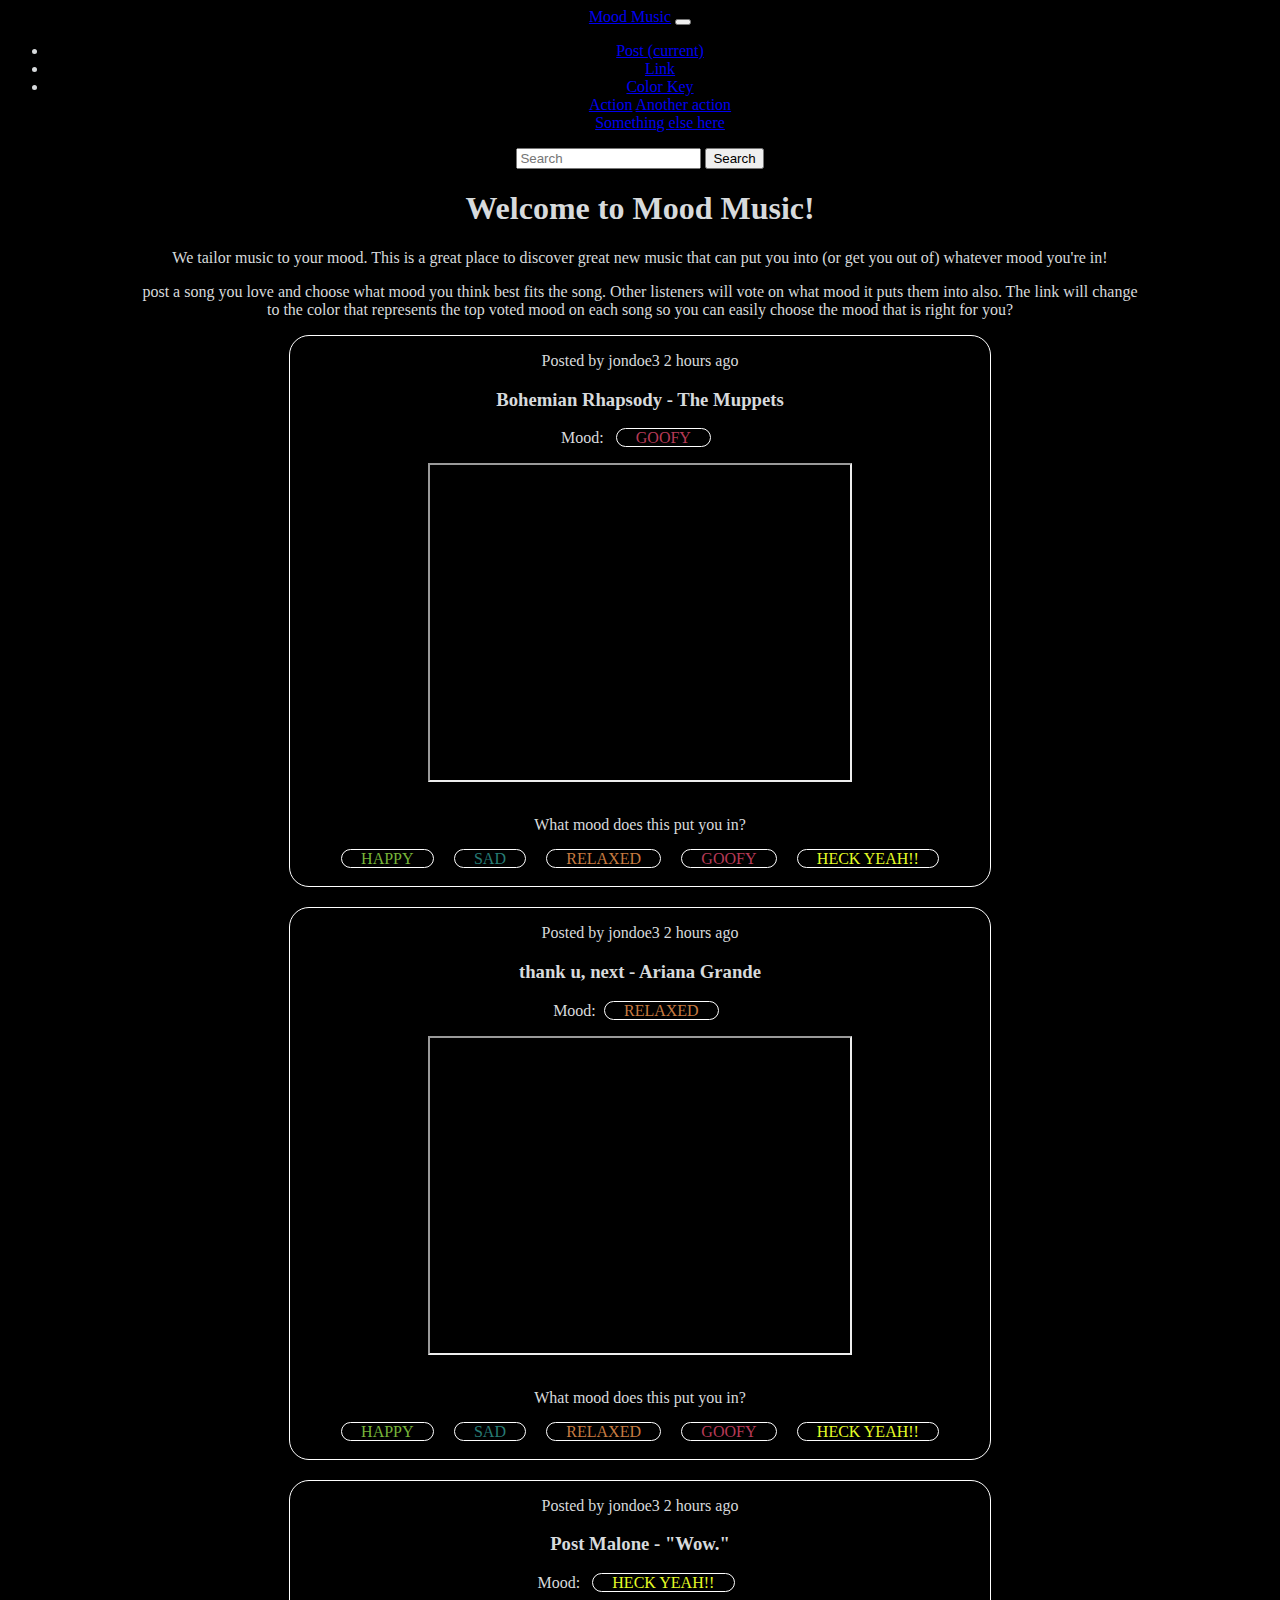
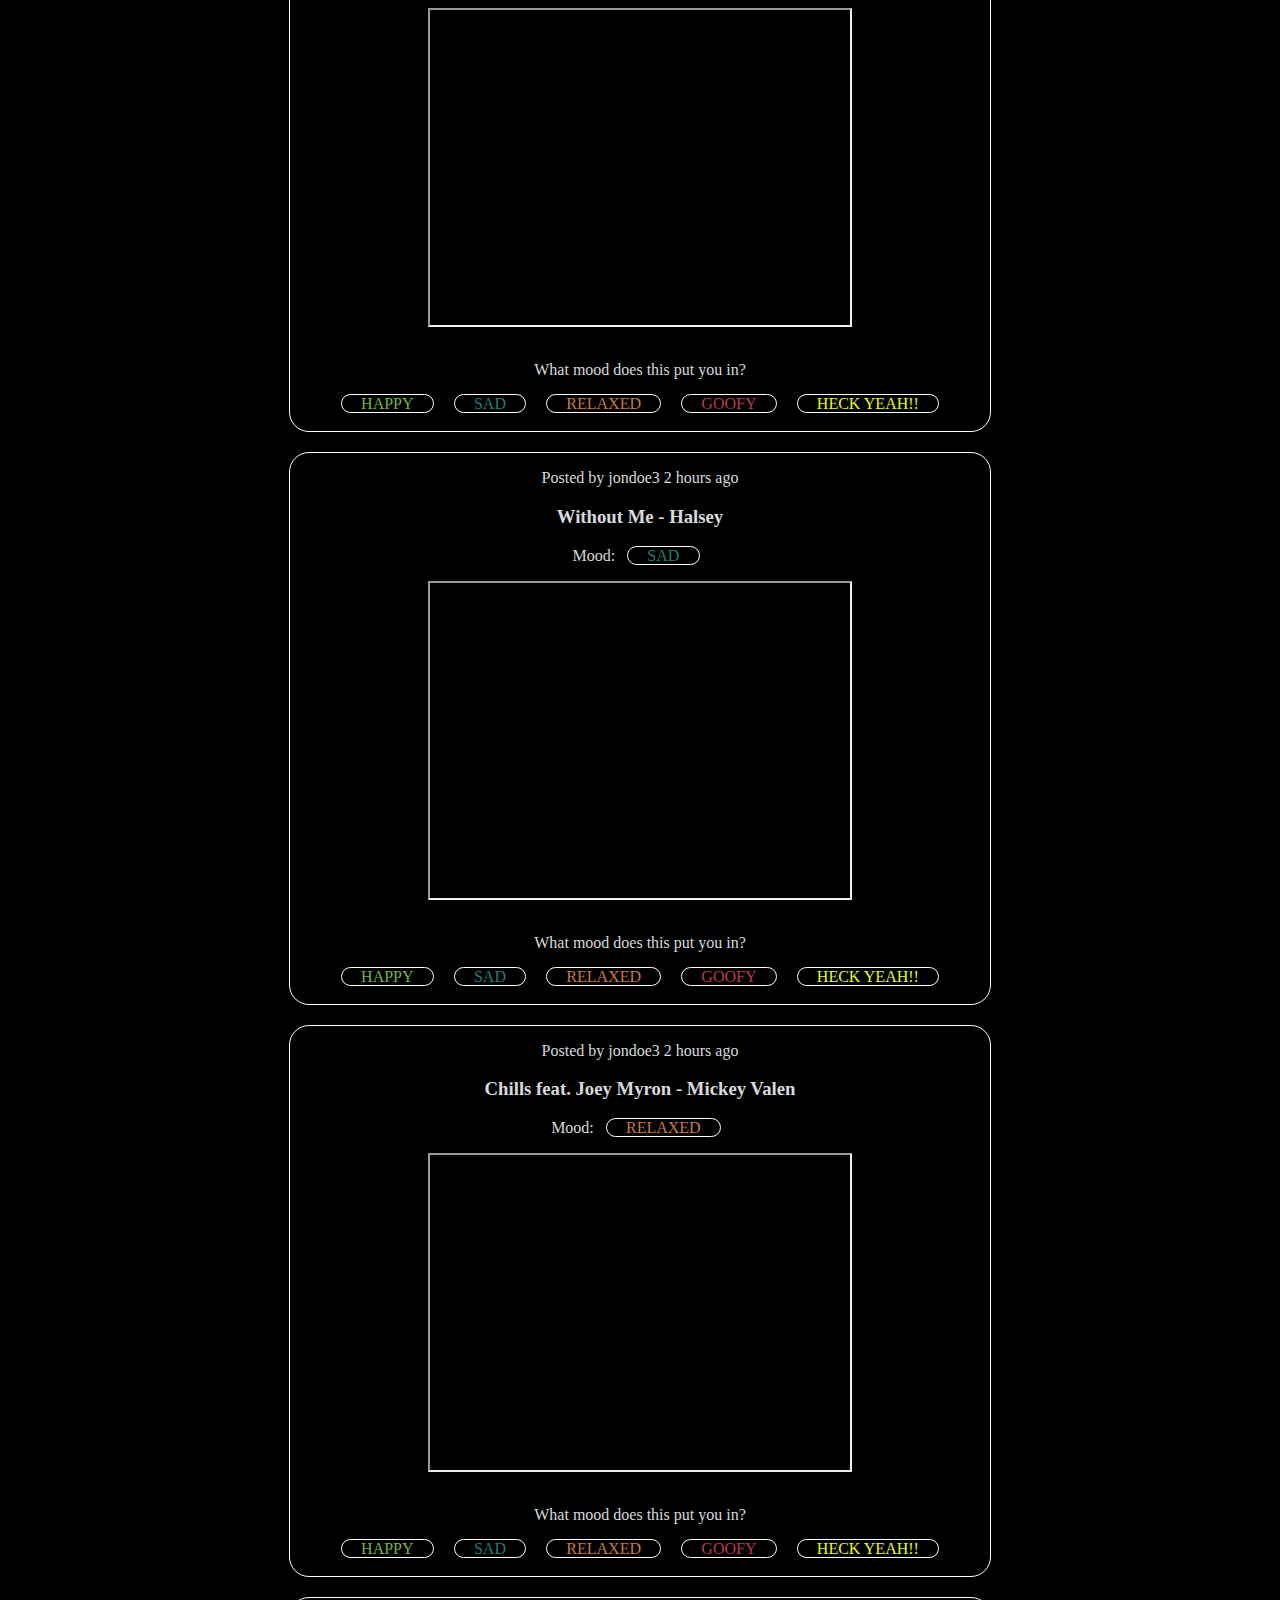
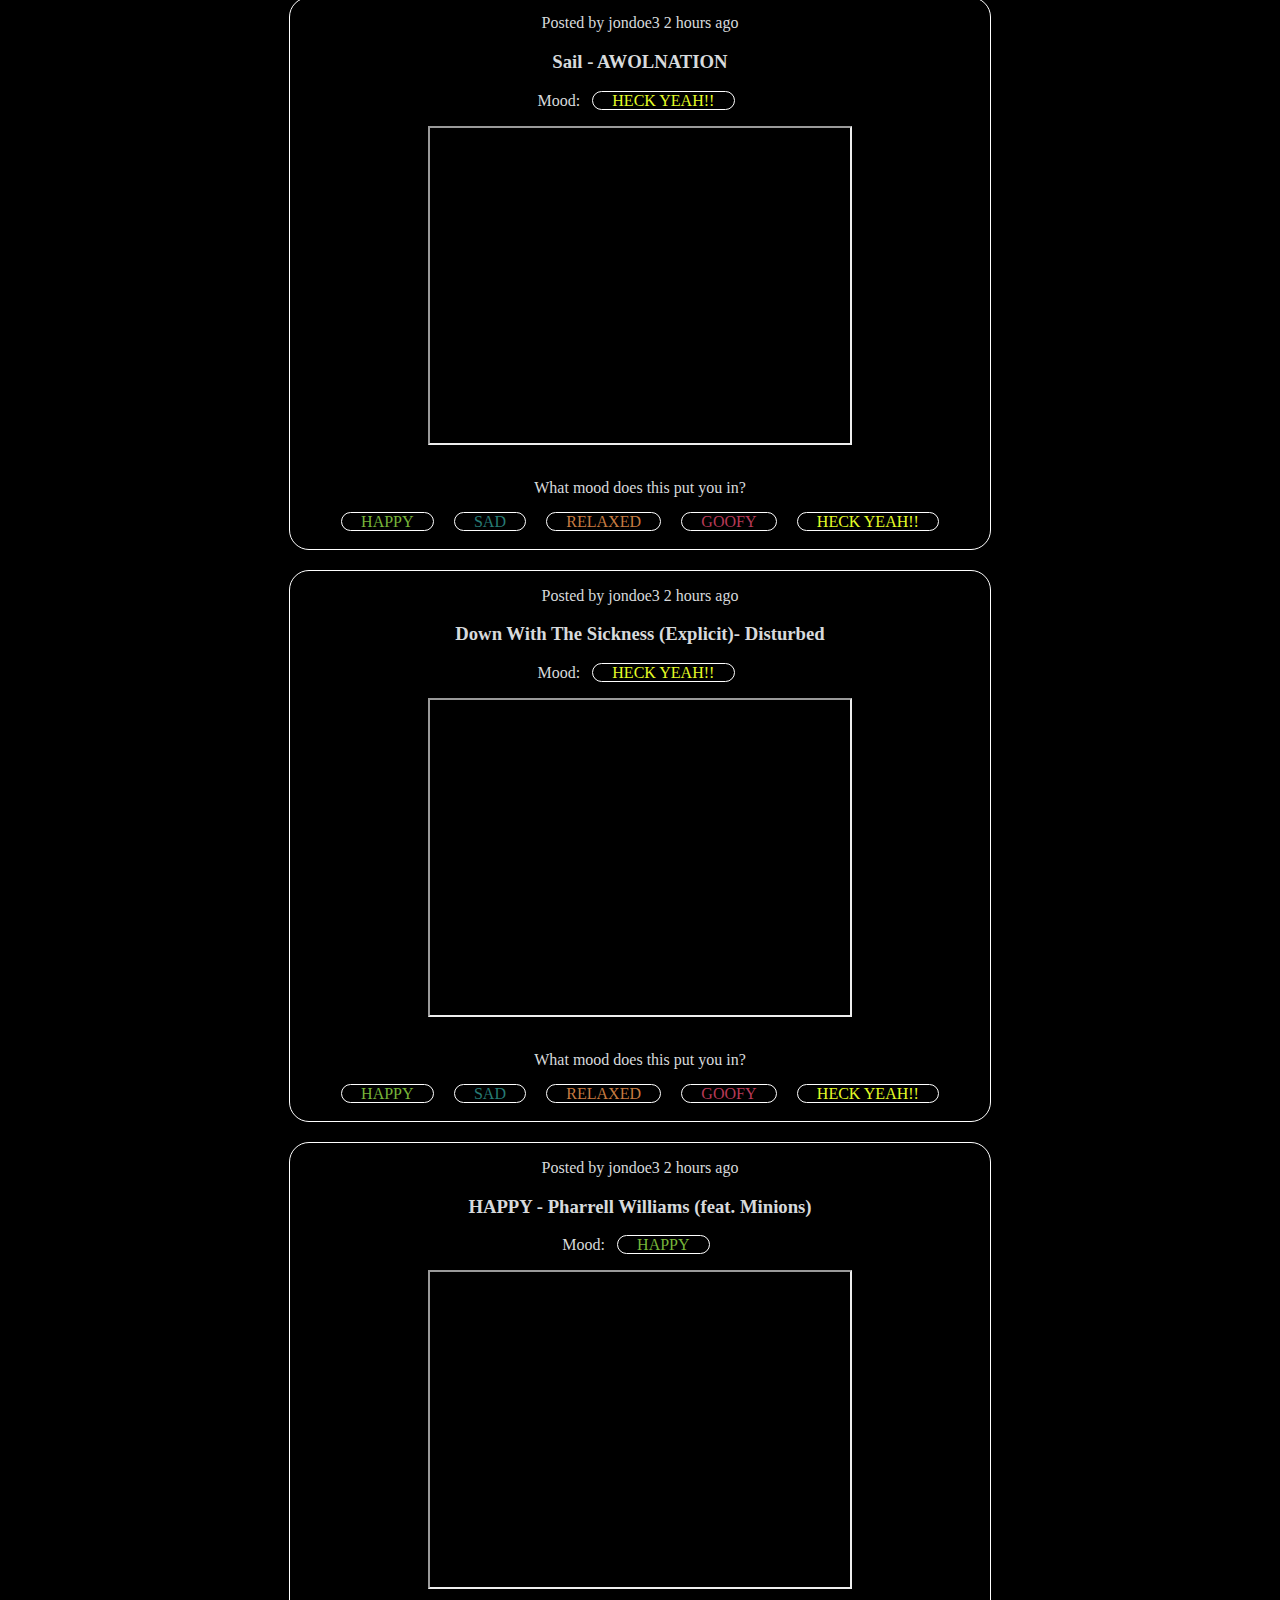
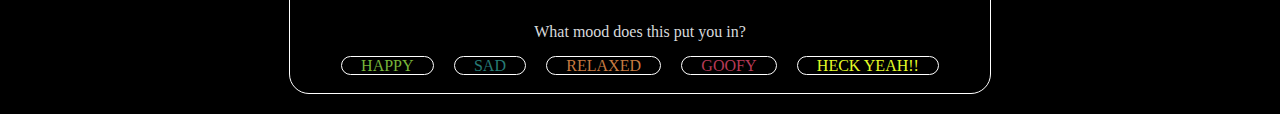
==== index.html @ 8bf66211 "Add files via upload" ====
<html>
<head>  
<title>Mood Music</title>
    <meta charset="utf-8">
    <meta name="viewport" content="width=device-width, initial-scale=1, shrink-to-fit=no">
<!-- BOOTSTRAP -->
  <link rel="stylesheet" href="https://stackpath.bootstrapcdn.com/bootstrap/4.1.3/css/bootstrap.min.css" integrity="sha384-MCw98/SFnGE8fJT3GXwEOngsV7Zt27NXFoaoApmYm81iuXoPkFOJwJ8ERdknLPMO" crossorigin="anonymous">
<!-- STYLE SHEET -->
<link rel="stylesheet" href="style.css">
</head>
<body>
  <!-- NAVBAR -->
<nav class="navbar navbar-expand-lg navbar-dark bg-dark">
          <a class="navbar-brand" href="#">Mood Music</a>
          <button class="navbar-toggler" type="button" data-toggle="collapse" data-target="#navbarSupportedContent" aria-controls="navbarSupportedContent" aria-expanded="false" aria-label="Toggle navigation">
            <span class="navbar-toggler-icon"></span>
          </button>
        
          <div class="collapse navbar-collapse" id="navbarSupportedContent">
            <ul class="navbar-nav mr-auto">
              <li class="nav-item active">
                <a class="nav-link" href="#">Post <span class="sr-only">(current)</span></a>
              </li>
              <li class="nav-item">
                <a class="nav-link" href="#">Link</a>
              </li>
              <li class="nav-item dropdown">
                <a class="nav-link dropdown-toggle" href="#" id="navbarDropdown" role="button" data-toggle="dropdown" aria-haspopup="true" aria-expanded="false">
                  Color Key
                </a>
                <div class="dropdown-menu" aria-labelledby="navbarDropdown">
                  <a class="dropdown-item" href="#">Action</a>
                  <a class="dropdown-item" href="#">Another action</a>
                  <div class="dropdown-divider"></div>
                  <a class="dropdown-item" href="#">Something else here</a>
                </div>
              </li>
            </ul>
            <form class="form-inline my-2 my-lg-0">
              <input class="form-control mr-sm-2" type="search" placeholder="Search" aria-label="Search">
              <button class="btn btn-outline-success my-2 my-sm-0" type="submit">Search</button>
            </form>
          </div>
        </nav>


<!-- BANNER -->
<div class="banner">
</div>

<!-- INTRO -->
<header>
<h1>Welcome to Mood Music!</h1>
<p>We tailor music to your mood. This is a great place to discover great new music that can put you into (or get you out of) whatever mood you're in!</p>
<p> post a song you love and choose what mood you think best fits the song. Other listeners will vote on what mood it puts them into also. The link will change to the color that represents the top voted mood on each song so you can easily choose the mood that is right for you?</p>
</header>

<div class="boxes">
    <p>Posted by jondoe3 2 hours ago</p>
    <h3>Bohemian Rhapsody - The Muppets</h3>
    <p>Mood: <span class="goofy">GOOFY</span> </p>
        <iframe width="420" height="315"
              src="https://www.youtube.com/embed/tgbNymZ7vqY">
        </iframe>
  <br><br>
    <p>What mood does this put you in?</p>
        <span class="happy">HAPPY</span>
        <span class="sad">SAD</span>
        <span class="relaxed">RELAXED</span>
        <span class="goofy">GOOFY</span>
        <span class="heckyeah">HECK YEAH!!</span>
    <br><br>
  </div>

<div class="boxes">
    <p>Posted by jondoe3 2 hours ago</p>
    <h3>thank u, next - Ariana Grande</h3>
    <p>Mood:<span class="relaxed">RELAXED</span> </p>
        <iframe width="420" height="315"
              src="https://www.youtube.com/embed/gl1aHhXnN1k">
        </iframe>
  <br><br>
    <p>What mood does this put you in?</p>
        <span class="happy">HAPPY</span>
        <span class="sad">SAD</span>
        <span class="relaxed">RELAXED</span>
        <span class="goofy">GOOFY</span>
        <span class="heckyeah">HECK YEAH!!</span>
    <br><br>
  </div>

<div class="boxes">
    <p>Posted by jondoe3 2 hours ago</p>
    <h3>Post Malone - "Wow."</h3>
    <p>Mood: <span class="heckyeah">HECK YEAH!!</span> </p>
        <iframe width="420" height="315"
                    src="https://www.youtube.com/embed/D0i23wZ0IeE">
        </iframe>
<br><br>
    <p>What mood does this put you in?</p>
          <span class="happy">HAPPY</span>
          <span class="sad">SAD</span>
          <span class="relaxed">RELAXED</span>
          <span class="goofy">GOOFY</span>
          <span class="heckyeah">HECK YEAH!!</span>
<br><br>
</div>
        
<div class="boxes">
    <p>Posted by jondoe3 2 hours ago</p>
    <h3>Without Me - Halsey</h3>
    <p>Mood: <span class="sad">SAD</span> </p>
      <iframe width="420" height="315"
            src="https://www.youtube.com/embed/ZAfAud_M_mg">
      </iframe>
<br><br>
  <p>What mood does this put you in?</p>
      <span class="happy">HAPPY</span>
      <span class="sad">SAD</span>
      <span class="relaxed">RELAXED</span>
      <span class="goofy">GOOFY</span>
      <span class="heckyeah">HECK YEAH!!</span>
  <br><br>
</div>

<div class="boxes">
    <p>Posted by jondoe3 2 hours ago</p>
    <h3>Chills feat. Joey Myron - Mickey Valen</h3>
    <p>Mood: <span class="relaxed">RELAXED</span> </p>
        <iframe width="420" height="315"
                  src="https://www.youtube.com/embed/_Qx7uhbYxyM">
        </iframe>
    <br><br>
    <p>What mood does this put you in?</p>
        <span class="happy">HAPPY</span>
        <span class="sad">SAD</span>
        <span class="relaxed">RELAXED</span>
        <span class="goofy">GOOFY</span>
        <span class="heckyeah">HECK YEAH!!</span>
    <br><br>
  </div>

<div class="boxes">
    <p>Posted by jondoe3 2 hours ago</p>
    <h3>Sail - AWOLNATION</h3>
    <p>Mood: <span class="heckyeah">HECK YEAH!!</span> </p>
      <iframe width="420" height="315"
                src="https://www.youtube.com/embed/tgIqecROs5M">
      </iframe>
  <br><br>
  <p>What mood does this put you in?</p>
      <span class="happy">HAPPY</span>
      <span class="sad">SAD</span>
      <span class="relaxed">RELAXED</span>
      <span class="goofy">GOOFY</span>
      <span class="heckyeah">HECK YEAH!!</span>
  <br><br>
</div>


<div class="boxes">
  <p>Posted by jondoe3 2 hours ago</p>
    <h3>Down With The Sickness (Explicit)- Disturbed</h3>
  <p>Mood: <span class="heckyeah">HECK YEAH!!</span> </p>
        <iframe width="420" height="315"
            src="https://www.youtube.com/embed/HkhfL0pnMPQ">
        </iframe>
<br><br>
    <p>What mood does this put you in?</p>
          <span class="happy">HAPPY</span>
          <span class="sad">SAD</span>
          <span class="relaxed">RELAXED</span>
          <span class="goofy">GOOFY</span>
          <span class="heckyeah">HECK YEAH!!</span>
<br><br>
</div>

<div class="boxes">
   <p>Posted by jondoe3 2 hours ago</p>
    <h3>HAPPY - Pharrell Williams (feat. Minions)</h3>
      <p>Mood: <span class="happy">HAPPY</span> </p>
        <iframe width="420" height="315"
                    src="https://www.youtube.com/embed/MOWDb2TBYDg">
        </iframe>
<br><br>
    <p>What mood does this put you in?</p>
          <span class="happy">HAPPY</span>
          <span class="sad">SAD</span>
          <span class="relaxed">RELAXED</span>
          <span class="goofy">GOOFY</span>
          <span class="heckyeah">HECK YEAH!!</span>
<br><br>
</div>

<footer>

</footer>









  <!-- SCRIPTS -->
  <script src="https://code.jquery.com/jquery-3.3.1.slim.min.js" integrity="sha384-q8i/X+965DzO0rT7abK41JStQIAqVgRVzpbzo5smXKp4YfRvH+8abtTE1Pi6jizo" crossorigin="anonymous"></script>
  <script src="https://cdnjs.cloudflare.com/ajax/libs/popper.js/1.14.3/umd/popper.min.js" integrity="sha384-ZMP7rVo3mIykV+2+9J3UJ46jBk0WLaUAdn689aCwoqbBJiSnjAK/l8WvCWPIPm49" crossorigin="anonymous"></script>
  <script src="https://stackpath.bootstrapcdn.com/bootstrap/4.1.3/js/bootstrap.min.js" integrity="sha384-ChfqqxuZUCnJSK3+MXmPNIyE6ZbWh2IMqE241rYiqJxyMiZ6OW/JmZQ5stwEULTy" crossorigin="anonymous"></script>
</body>

</html>
---- style.css ----
body {
  background-color: black;
  font-style: bold;
  text-align: center;
  color: rgb(215, 218, 220);
}

header {
  width: 80%;
  margin: auto;
  border: 
}

.boxes {
  width: 700px;
  margin: auto;
  border: white 1px solid;
  border-radius: 20px;
  text-align: center;
  margin-bottom: 20px;
}

.boxes span{
  border: white 1px solid;
  border-radius: 20px;
  padding: 0 1.2rem;
  margin: .5rem;
}

.happy{
  color: #77B439;
}

.sad{
  color: #277B75;
}

.relaxed{
  color:#C77B40;
}

.goofy{
  color: #B73A57;
}

.heckyeah{
  color: #E5FC26;
}
/* #banner {
  background: url(headphonesbanner.png);
  background-repeat: no-repeat;
  background: size 50%;
  height: 100px;

} */
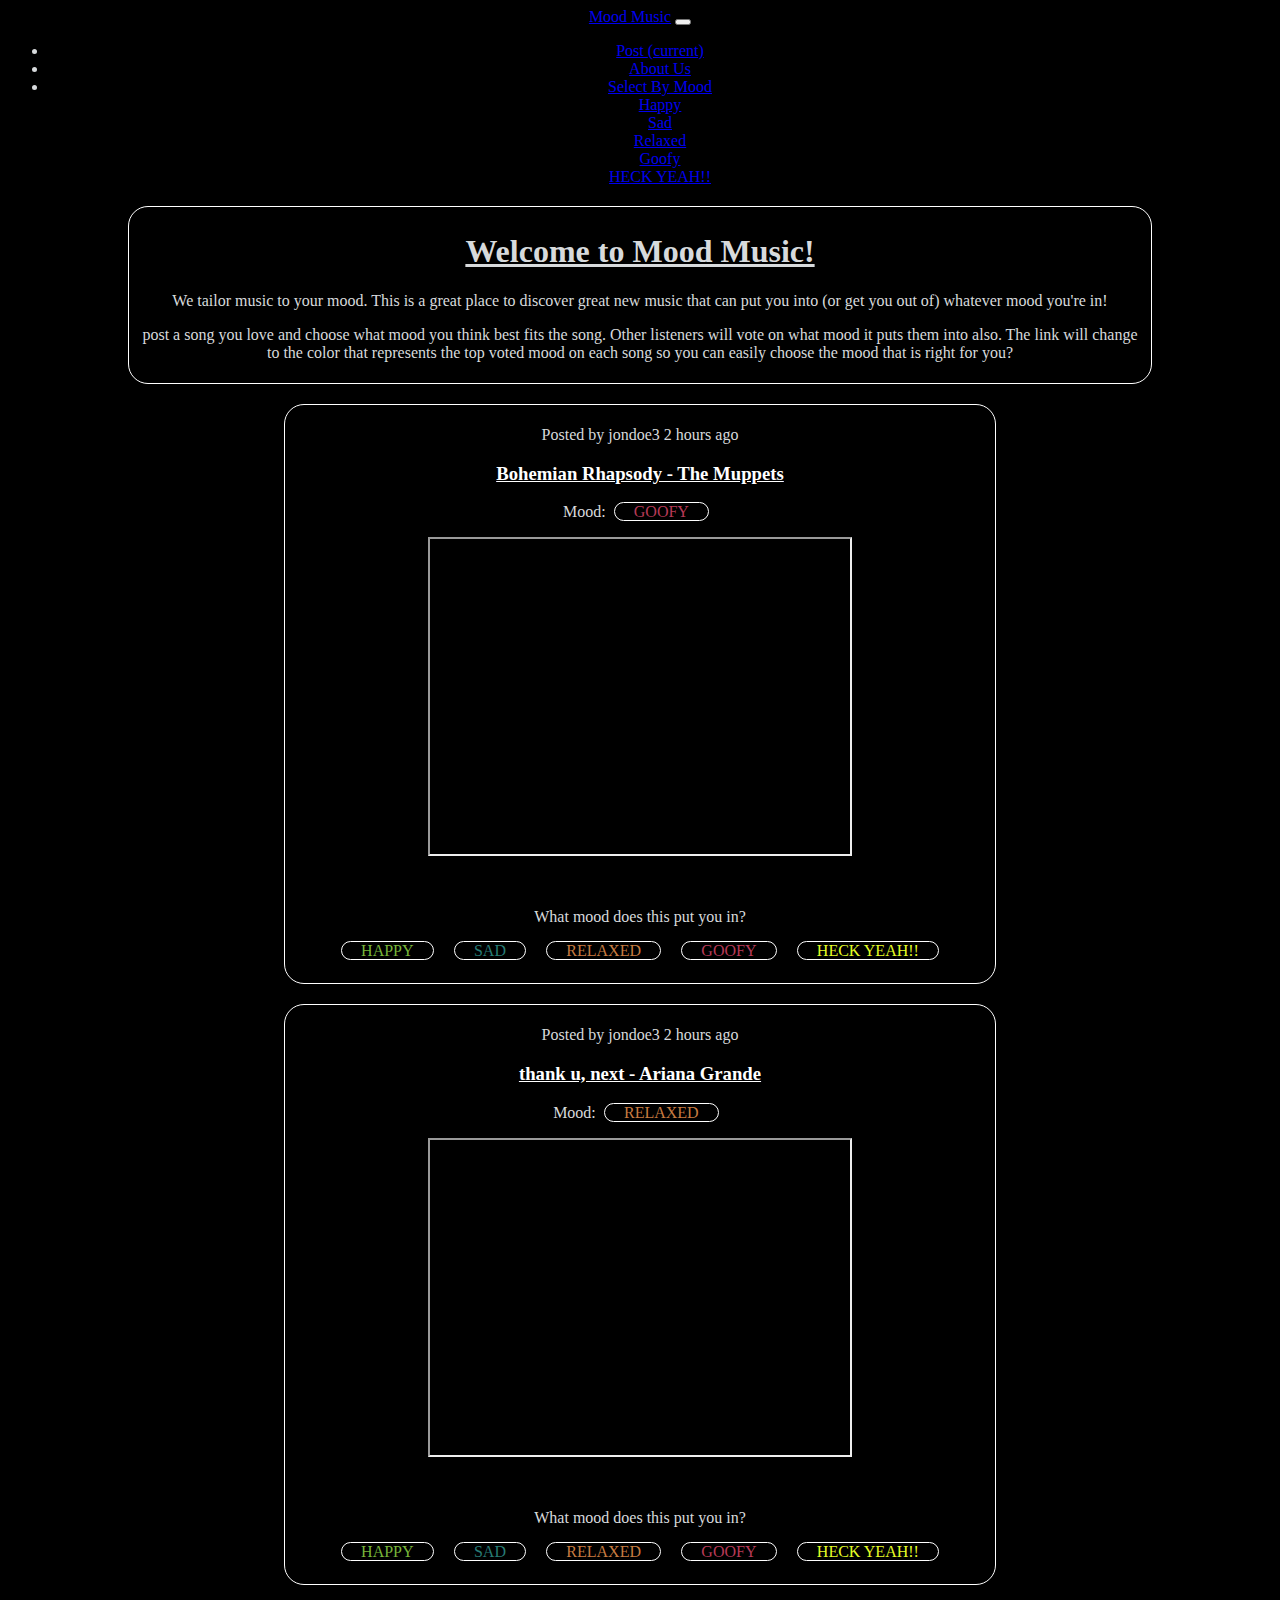
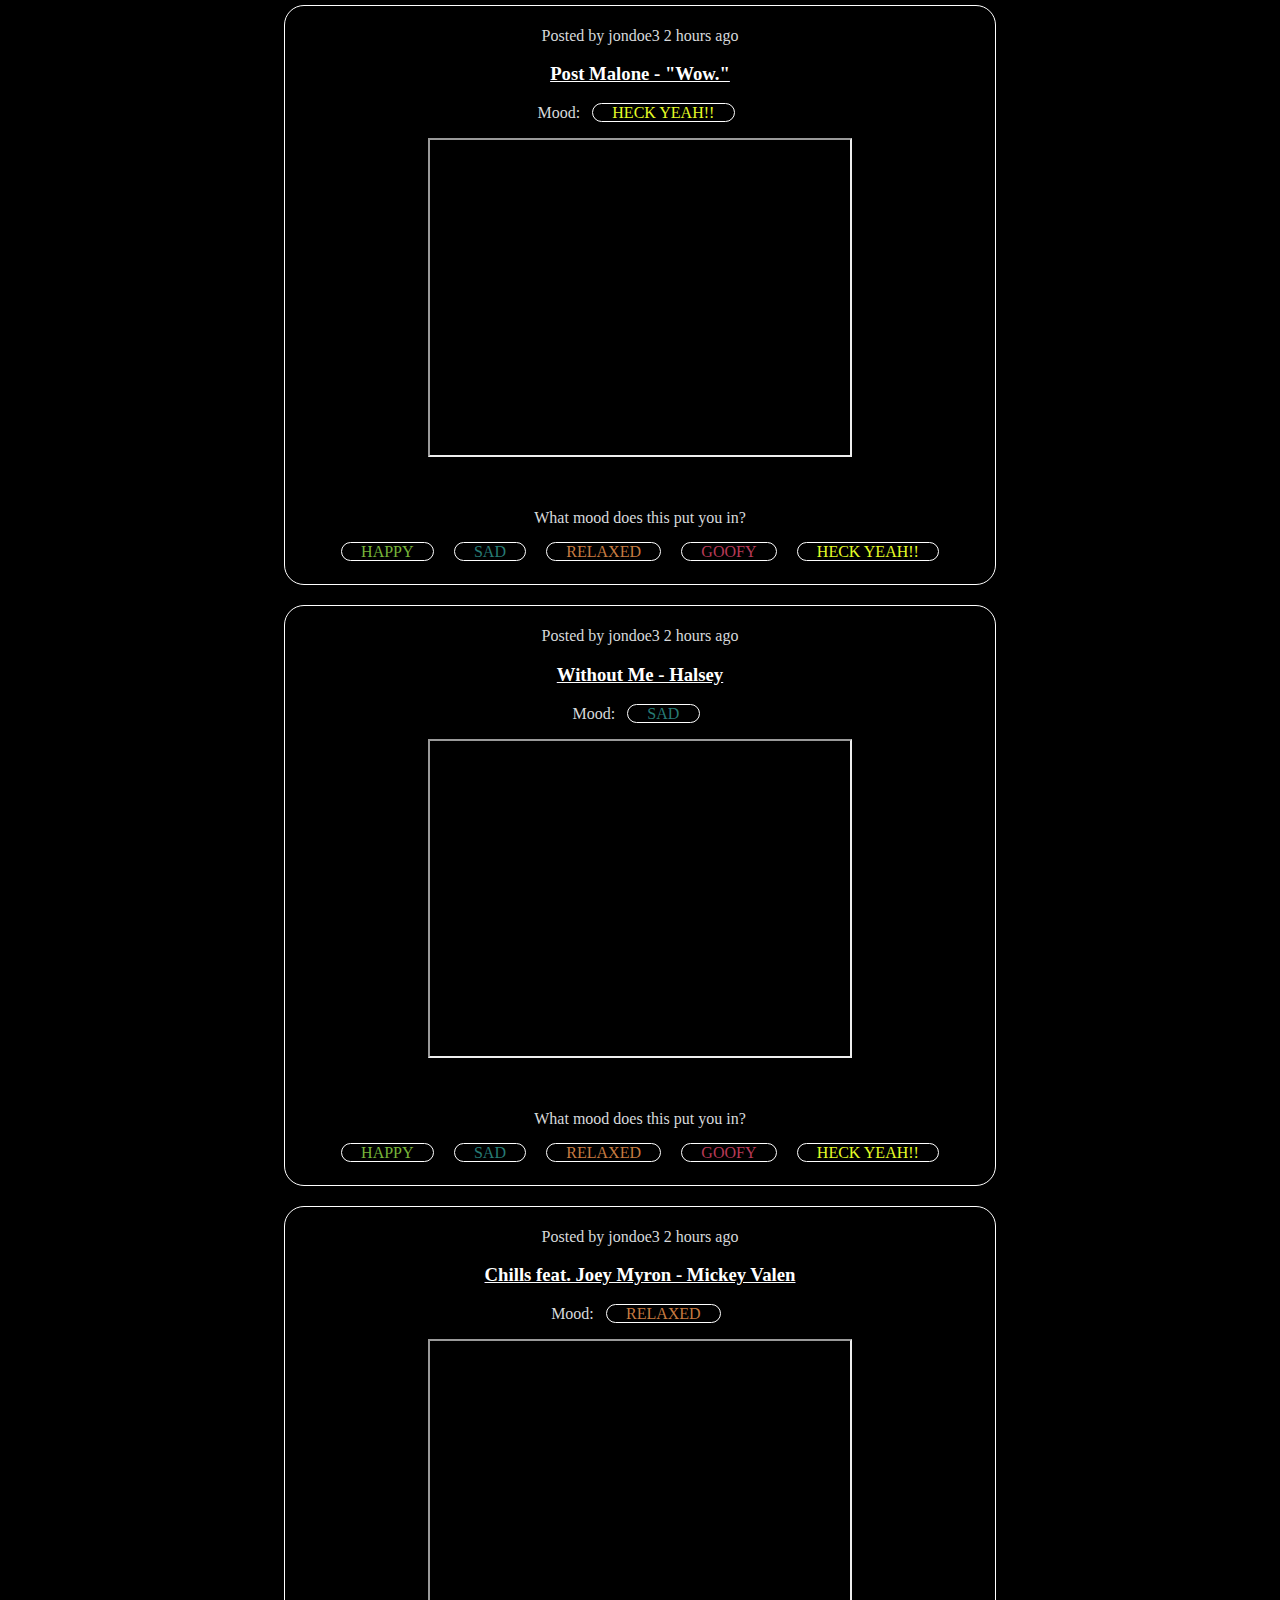
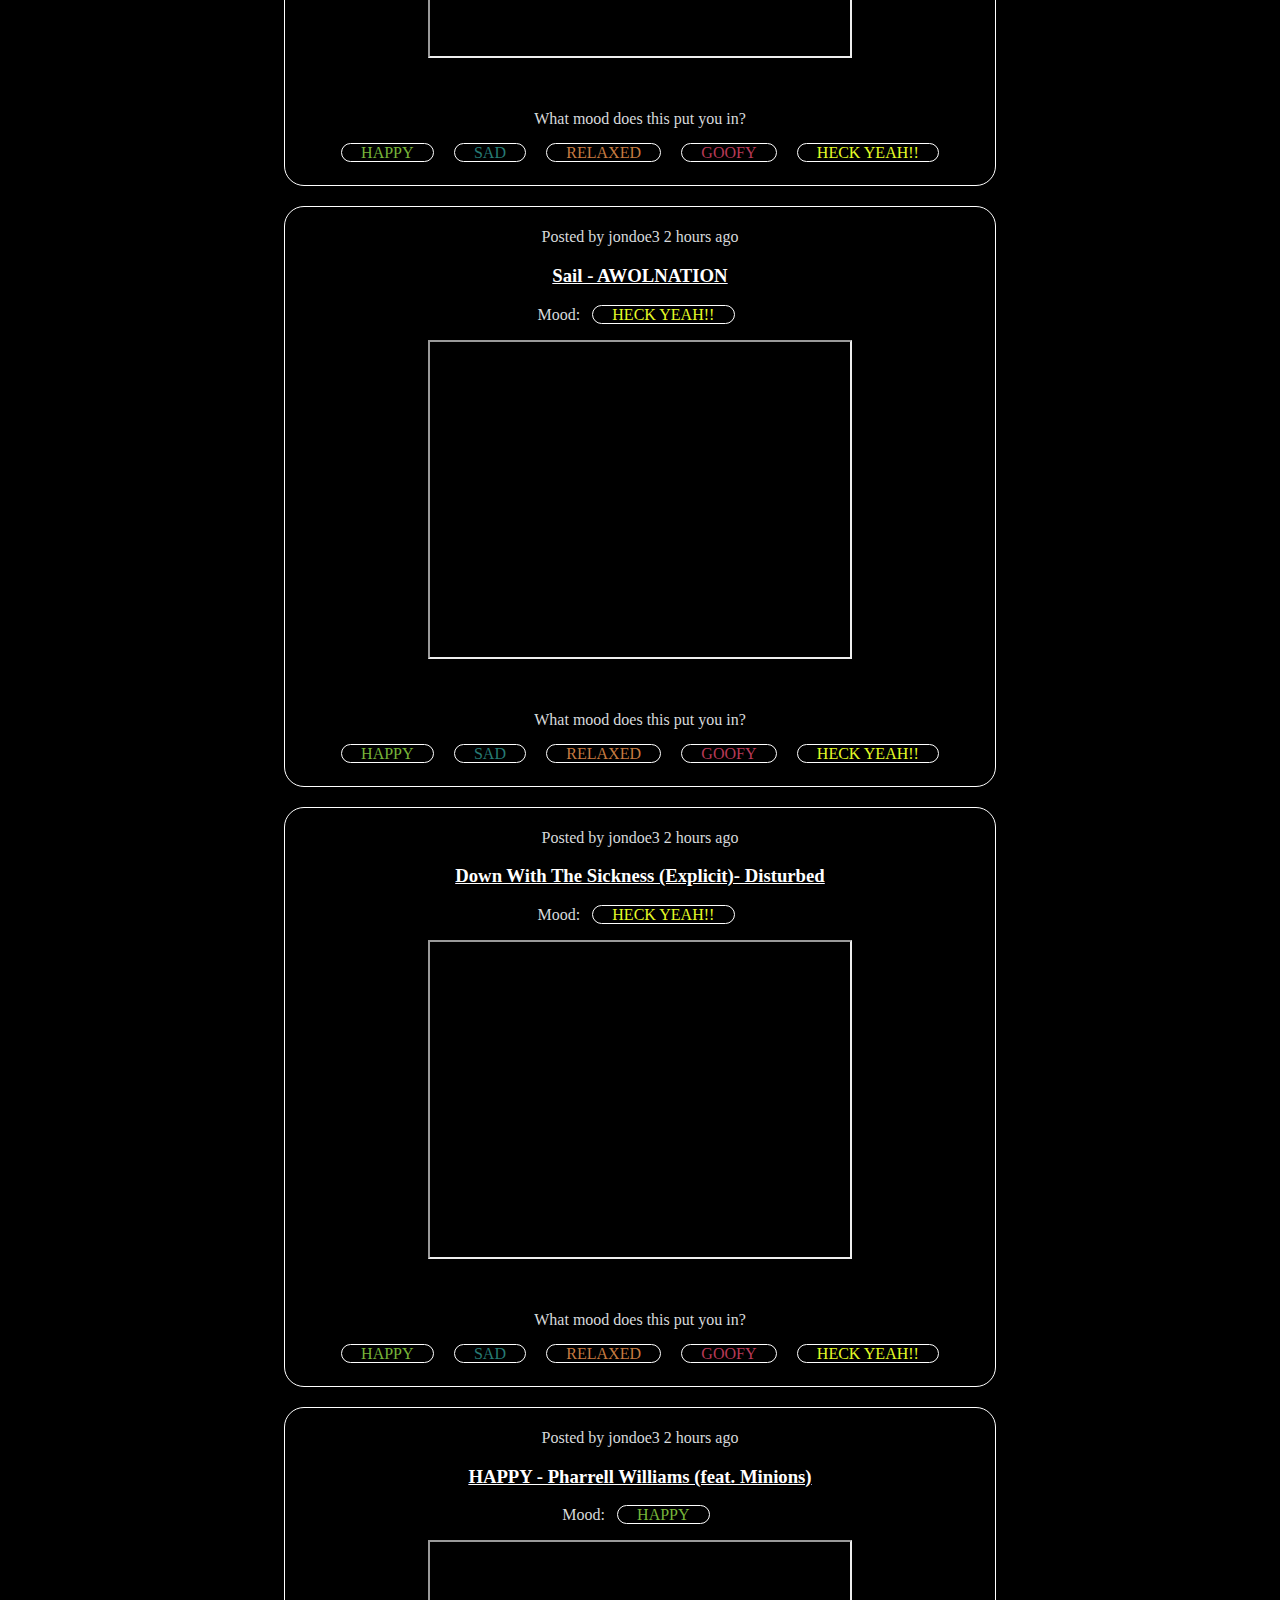
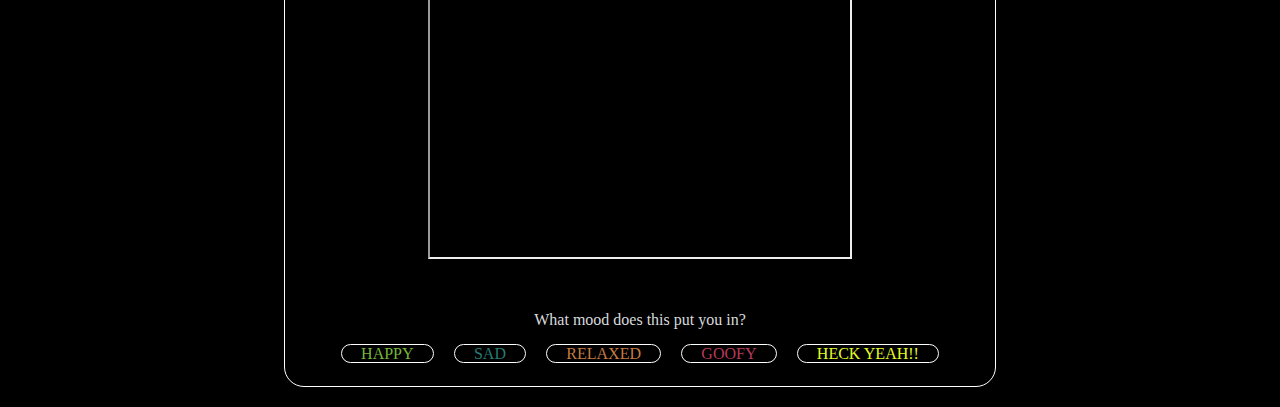
==== commit 863002b7: "updating to host on github so i can have my web domain back" ====
--- a/index.html
+++ b/index.html
@@ -11,7 +11,7 @@
 <body>
   <!-- NAVBAR -->
 <nav class="navbar navbar-expand-lg navbar-dark bg-dark">
-          <a class="navbar-brand" href="#">Mood Music</a>
+          <a class="navbar-brand" href="index.html">Mood Music</a>
           <button class="navbar-toggler" type="button" data-toggle="collapse" data-target="#navbarSupportedContent" aria-controls="navbarSupportedContent" aria-expanded="false" aria-label="Toggle navigation">
             <span class="navbar-toggler-icon"></span>
           </button>
@@ -22,24 +22,29 @@
                 <a class="nav-link" href="#">Post <span class="sr-only">(current)</span></a>
               </li>
               <li class="nav-item">
-                <a class="nav-link" href="#">Link</a>
+                <a class="nav-link" href="#">About Us</a>
               </li>
               <li class="nav-item dropdown">
                 <a class="nav-link dropdown-toggle" href="#" id="navbarDropdown" role="button" data-toggle="dropdown" aria-haspopup="true" aria-expanded="false">
-                  Color Key
+                  Select By Mood
                 </a>
                 <div class="dropdown-menu" aria-labelledby="navbarDropdown">
-                  <a class="dropdown-item" href="#">Action</a>
-                  <a class="dropdown-item" href="#">Another action</a>
-                  <div class="dropdown-divider"></div>
-                  <a class="dropdown-item" href="#">Something else here</a>
+                  <a class="dropdown-item happymenu" href="happy.html">Happy</a>
+                  <div class="dropdown-divider"></div>
+                  <a class="dropdown-item sadmenu" href="sad.html">Sad</a>
+                  <div class="dropdown-divider"></div>
+                  <a class="dropdown-item relaxedmenu" href="relaxed.html">Relaxed</a>
+                  <div class="dropdown-divider"></div>
+                  <a class="dropdown-item goofymenu" href="goofy.html">Goofy</a>
+                  <div class="dropdown-divider"></div>
+                  <a class="dropdown-item heckyeahmenu" href="heckyeah.html">HECK YEAH!!</a>
                 </div>
               </li>
             </ul>
-            <form class="form-inline my-2 my-lg-0">
+            <!-- <form class="form-inline my-2 my-lg-0">
               <input class="form-control mr-sm-2" type="search" placeholder="Search" aria-label="Search">
               <button class="btn btn-outline-success my-2 my-sm-0" type="submit">Search</button>
-            </form>
+            </form> -->
           </div>
         </nav>
 
@@ -57,11 +62,11 @@
 
 <div class="boxes">
     <p>Posted by jondoe3 2 hours ago</p>
-    <h3>Bohemian Rhapsody - The Muppets</h3>
-    <p>Mood: <span class="goofy">GOOFY</span> </p>
-        <iframe width="420" height="315"
+    <a href="https://youtu.be/tgbNymZ7vqY"><h3>Bohemian Rhapsody - The Muppets</h3></a>
+    <p>Mood:<span class="goofy">GOOFY</span> </p>
+       <div class="youtube"> <iframe width="420" height="315"
               src="https://www.youtube.com/embed/tgbNymZ7vqY">
-        </iframe>
+        </iframe></div>
   <br><br>
     <p>What mood does this put you in?</p>
         <span class="happy">HAPPY</span>
@@ -74,11 +79,11 @@
 
 <div class="boxes">
     <p>Posted by jondoe3 2 hours ago</p>
-    <h3>thank u, next - Ariana Grande</h3>
+    <a href="https://youtu.be/gl1aHhXnN1k"><h3>thank u, next - Ariana Grande</h3></a>
     <p>Mood:<span class="relaxed">RELAXED</span> </p>
-        <iframe width="420" height="315"
+    <div class="youtube"><iframe width="420" height="315"
               src="https://www.youtube.com/embed/gl1aHhXnN1k">
-        </iframe>
+        </iframe></div>
   <br><br>
     <p>What mood does this put you in?</p>
         <span class="happy">HAPPY</span>
@@ -91,11 +96,11 @@
 
 <div class="boxes">
     <p>Posted by jondoe3 2 hours ago</p>
-    <h3>Post Malone - "Wow."</h3>
+    <a href="https://youtu.be/D0i23wZ0IeE"><h3>Post Malone - "Wow."</h3></a>
     <p>Mood: <span class="heckyeah">HECK YEAH!!</span> </p>
-        <iframe width="420" height="315"
+    <div class="youtube"><iframe width="420" height="315"
                     src="https://www.youtube.com/embed/D0i23wZ0IeE">
-        </iframe>
+        </iframe></div>
 <br><br>
     <p>What mood does this put you in?</p>
           <span class="happy">HAPPY</span>
@@ -108,11 +113,11 @@
         
 <div class="boxes">
     <p>Posted by jondoe3 2 hours ago</p>
-    <h3>Without Me - Halsey</h3>
+    <a href="https://youtu.be/ZAfAud_M_mg"><h3>Without Me - Halsey</h3></a>
     <p>Mood: <span class="sad">SAD</span> </p>
-      <iframe width="420" height="315"
+    <div class="youtube"><iframe width="420" height="315"
             src="https://www.youtube.com/embed/ZAfAud_M_mg">
-      </iframe>
+      </iframe></div>
 <br><br>
   <p>What mood does this put you in?</p>
       <span class="happy">HAPPY</span>
@@ -125,11 +130,11 @@
 
 <div class="boxes">
     <p>Posted by jondoe3 2 hours ago</p>
-    <h3>Chills feat. Joey Myron - Mickey Valen</h3>
+    <a href="https://youtu.be/_Qx7uhbYxyM"><h3>Chills feat. Joey Myron - Mickey Valen</h3></a>
     <p>Mood: <span class="relaxed">RELAXED</span> </p>
-        <iframe width="420" height="315"
+    <div class="youtube"> <iframe width="420" height="315"
                   src="https://www.youtube.com/embed/_Qx7uhbYxyM">
-        </iframe>
+        </iframe></div>
     <br><br>
     <p>What mood does this put you in?</p>
         <span class="happy">HAPPY</span>
@@ -142,11 +147,11 @@
 
 <div class="boxes">
     <p>Posted by jondoe3 2 hours ago</p>
-    <h3>Sail - AWOLNATION</h3>
+    <a href="https://youtu.be/_Qx7uhbYxyM"><h3>Sail - AWOLNATION</h3></a>
     <p>Mood: <span class="heckyeah">HECK YEAH!!</span> </p>
-      <iframe width="420" height="315"
+    <div class="youtube"><iframe width="420" height="315"
                 src="https://www.youtube.com/embed/tgIqecROs5M">
-      </iframe>
+      </iframe></div>
   <br><br>
   <p>What mood does this put you in?</p>
       <span class="happy">HAPPY</span>
@@ -160,11 +165,11 @@
 
 <div class="boxes">
   <p>Posted by jondoe3 2 hours ago</p>
-    <h3>Down With The Sickness (Explicit)- Disturbed</h3>
+  <a href="https://youtu.be/HkhfL0pnMPQ"><h3>Down With The Sickness (Explicit)- Disturbed</h3></a>
   <p>Mood: <span class="heckyeah">HECK YEAH!!</span> </p>
-        <iframe width="420" height="315"
+  <div class="youtube"><iframe width="420" height="315"
             src="https://www.youtube.com/embed/HkhfL0pnMPQ">
-        </iframe>
+        </iframe></div>
 <br><br>
     <p>What mood does this put you in?</p>
           <span class="happy">HAPPY</span>
@@ -177,11 +182,11 @@
 
 <div class="boxes">
    <p>Posted by jondoe3 2 hours ago</p>
-    <h3>HAPPY - Pharrell Williams (feat. Minions)</h3>
+   <a href="https://youtu.be/MOWDb2TBYDg"><h3>HAPPY - Pharrell Williams (feat. Minions)</h3></a>
       <p>Mood: <span class="happy">HAPPY</span> </p>
-        <iframe width="420" height="315"
+      <div class="youtube"><iframe width="420" height="315"
                     src="https://www.youtube.com/embed/MOWDb2TBYDg">
-        </iframe>
+        </iframe></div>
 <br><br>
     <p>What mood does this put you in?</p>
           <span class="happy">HAPPY</span>
@@ -196,14 +201,6 @@
 
 </footer>
 
-
-
-
-
-
-
-
-
   <!-- SCRIPTS -->
   <script src="https://code.jquery.com/jquery-3.3.1.slim.min.js" integrity="sha384-q8i/X+965DzO0rT7abK41JStQIAqVgRVzpbzo5smXKp4YfRvH+8abtTE1Pi6jizo" crossorigin="anonymous"></script>
   <script src="https://cdnjs.cloudflare.com/ajax/libs/popper.js/1.14.3/umd/popper.min.js" integrity="sha384-ZMP7rVo3mIykV+2+9J3UJ46jBk0WLaUAdn689aCwoqbBJiSnjAK/l8WvCWPIPm49" crossorigin="anonymous"></script>
--- a/style.css
+++ b/style.css
@@ -8,7 +8,12 @@
 header {
   width: 80%;
   margin: auto;
-  border: 
+  border: white 1px solid; 
+  border-radius: 20px;
+  margin-bottom: 20px;
+  margin-top: 20px;
+  padding: 5px;
+  text-decoration: bold;
 }
 
 .boxes {
@@ -18,6 +23,7 @@
   border-radius: 20px;
   text-align: center;
   margin-bottom: 20px;
+  padding: 5px;
 }
 
 .boxes span{
@@ -27,24 +33,83 @@
   margin: .5rem;
 }
 
+h1 {
+  text-decoration: underline;
+}
+
+h3 {
+  text-decoration: underline;
+  color: white;
+}
+
+.happymenu:hover {
+  background-color: #77B439;
+}
+
+.sadmenu:hover {
+  background-color: #277B75;
+}
+
+.relaxedmenu:hover {
+  background-color: #C77B40;
+}
+
+.goofymenu:hover{
+  background-color: #B73A57;
+}
+
+.heckyeahmenu:hover{
+  background-color: #E5FC26;
+}
+
 .happy{
   color: #77B439;
+  margin-bottom: 5px;
+}
+
+.happy:hover {
+  color: #77B439;
+  border: 2px solid
+}
+
+.sad:hover{
+  color: #277B75;
+  border: 2px solid
 }
 
 .sad{
   color: #277B75;
+  margin-bottom: 5px;
 }
 
 .relaxed{
   color:#C77B40;
+  margin-bottom: 5px;
+}
+
+.relaxed:hover{
+  color:#C77B40;
+  border: 2px solid
 }
 
 .goofy{
   color: #B73A57;
+  margin-bottom: 5px;
+}
+
+.goofy:hover{
+  color: #B73A57;
+  border: 2px solid
 }
 
 .heckyeah{
   color: #E5FC26;
+  margin-bottom: 5px;
+}
+
+.heckyeah:hover{
+  color: #E5FC26;
+  border: 2px solid
 }
 /* #banner {
   background: url(headphonesbanner.png);
@@ -52,4 +117,53 @@
   background: size 50%;
   height: 100px;
 
-} */+} */
+@media(max-width: 900px){
+  header {
+    width: 90%;
+    margin: auto;
+  
+  }
+  }
+
+@media(max-width: 800px){
+.boxes{
+  width: 90%;
+  margin: auto;
+}
+}
+
+@media(max-width: 500px){
+  header {
+    border: none;
+  border-top: white 1px solid;
+  border-bottom: white 1px solid;
+  border-radius: 0px;
+  width: 100%;
+  }
+  .boxes{
+  border: none;
+  border-top: white 1px solid;
+  border-bottom: white 1px solid;
+  border-radius: 0px;
+  width: 100%;
+}
+iframe{
+  width: 98%;
+}
+.youtube{
+  position:relative;
+padding-bottom:56.25%;
+padding-top:30px;
+height:0;
+overflow:hidden;
+}
+.youtube iframe, .youtube object, .youtube embed {
+  position:absolute;
+  top:0;
+  left:0;
+  width:100%;
+  height:100%;
+  }
+
+}